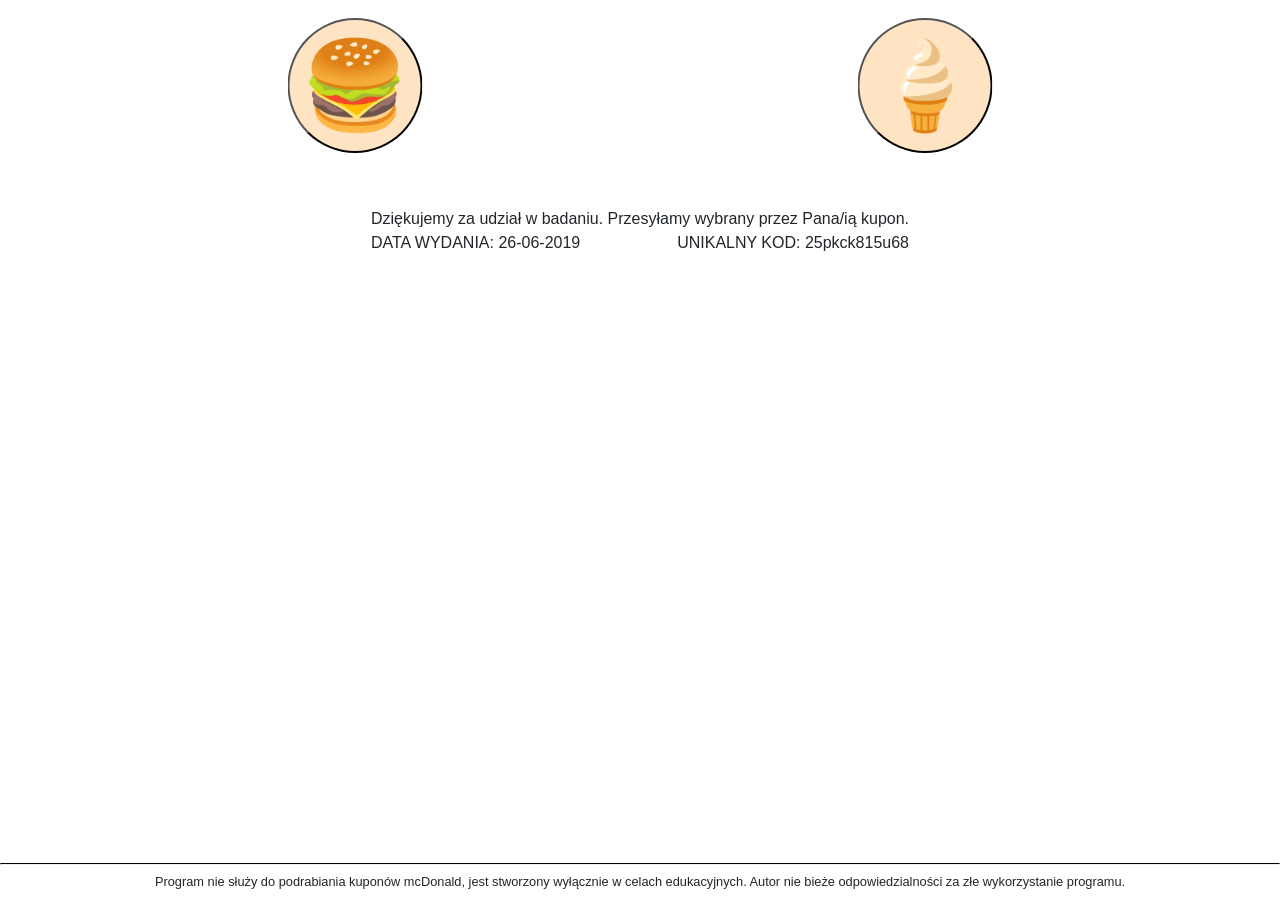
==== index.html @ f31fc30d "index rename" ====
<!DOCTYPE html>
<html lang="en">

<head>
    <meta charset="UTF-8">
    <title>Document</title>
    <!--vendor-->
    <link rel="stylesheet" href="https://stackpath.bootstrapcdn.com/bootstrap/4.3.1/css/bootstrap.min.css" integrity="sha384-ggOyR0iXCbMQv3Xipma34MD+dH/1fQ784/j6cY/iJTQUOhcWr7x9JvoRxT2MZw1T" crossorigin="anonymous">
    <script src="https://code.jquery.com/jquery-3.3.1.slim.min.js" integrity="sha384-q8i/X+965DzO0rT7abK41JStQIAqVgRVzpbzo5smXKp4YfRvH+8abtTE1Pi6jizo" crossorigin="anonymous"></script>
    <script src="https://cdnjs.cloudflare.com/ajax/libs/popper.js/1.14.7/umd/popper.min.js" integrity="sha384-UO2eT0CpHqdSJQ6hJty5KVphtPhzWj9WO1clHTMGa3JDZwrnQq4sF86dIHNDz0W1" crossorigin="anonymous"></script>
    <script src="https://stackpath.bootstrapcdn.com/bootstrap/4.3.1/js/bootstrap.min.js" integrity="sha384-JjSmVgyd0p3pXB1rRibZUAYoIIy6OrQ6VrjIEaFf/nJGzIxFDsf4x0xIM+B07jRM" crossorigin="anonymous"></script>
    <!--end-->
    <link rel="stylesheet" href="css/style.css">
</head>
<div class="container">
    <div class="row">
        <div class="col"><button class="ham" onclick="start('burger')">🍔 </button></div>
        <div class="col"><button class="ice" onclick="start('lody')">🍦 </button></div>
    </div>
</div>
<div class="container kupon">
    <div class="row">
        <div class="col-xs-12 app">
            <div class="xd">
                <span class="first">Dziękujemy za udział w badaniu. Przesyłamy wybrany przez Pana/ią kupon.</span><br>
            </div>
            <div class="xdd">
                <span>DATA WYDANIA: 26-06-2019</span>
                <span style="float: right;">UNIKALNY KOD: <span id="wygenerowanykod"></span></span>
            </div>
            <img id="obraz" src="" class="img img-responsive" onclick="gen()">
        </div>
    </div>
</div>



<div class="disclaimer">
    <hr>
    Program nie służy do podrabiania kuponów mcDonald, jest stworzony wyłącznie w celach edukacyjnych. Autor nie bieże odpowiedzialności za złe wykorzystanie programu.</div>

<body>
    <script src="js/script.js"></script>
</body>

</html>
---- css/style.css ----
*{
    box-sizing: border-box;
    padding: 0;
    margin: 0;
}
.ham,.ice{
    text-align: center;
    margin-top: 2vh;
    margin-left: 50%;
    transform: translateX(-50%);
    font-size: 5.4rem;
    height: 15vh;
    width: 15vh;
    border-radius: 50%;
    border-color: black;
    background-color: bisque;
}
.kupon{
    margin-top: 6vh;
}
.app{
     margin-left: 50%;
    transform: translateX(-50%);
}
hr{
  display: block;
  margin-top: 4vh;
  margin-bottom: 0.5em;
  margin-left: auto;
  margin-right: auto;
  border-style: inset;
  border-width: 1px;
    background-color: black;
} 
.disclaimer{
    width: 100vw;
    position: absolute;
    bottom: 1vh;
    text-align: center;
    font-size: 0.8rem;

}
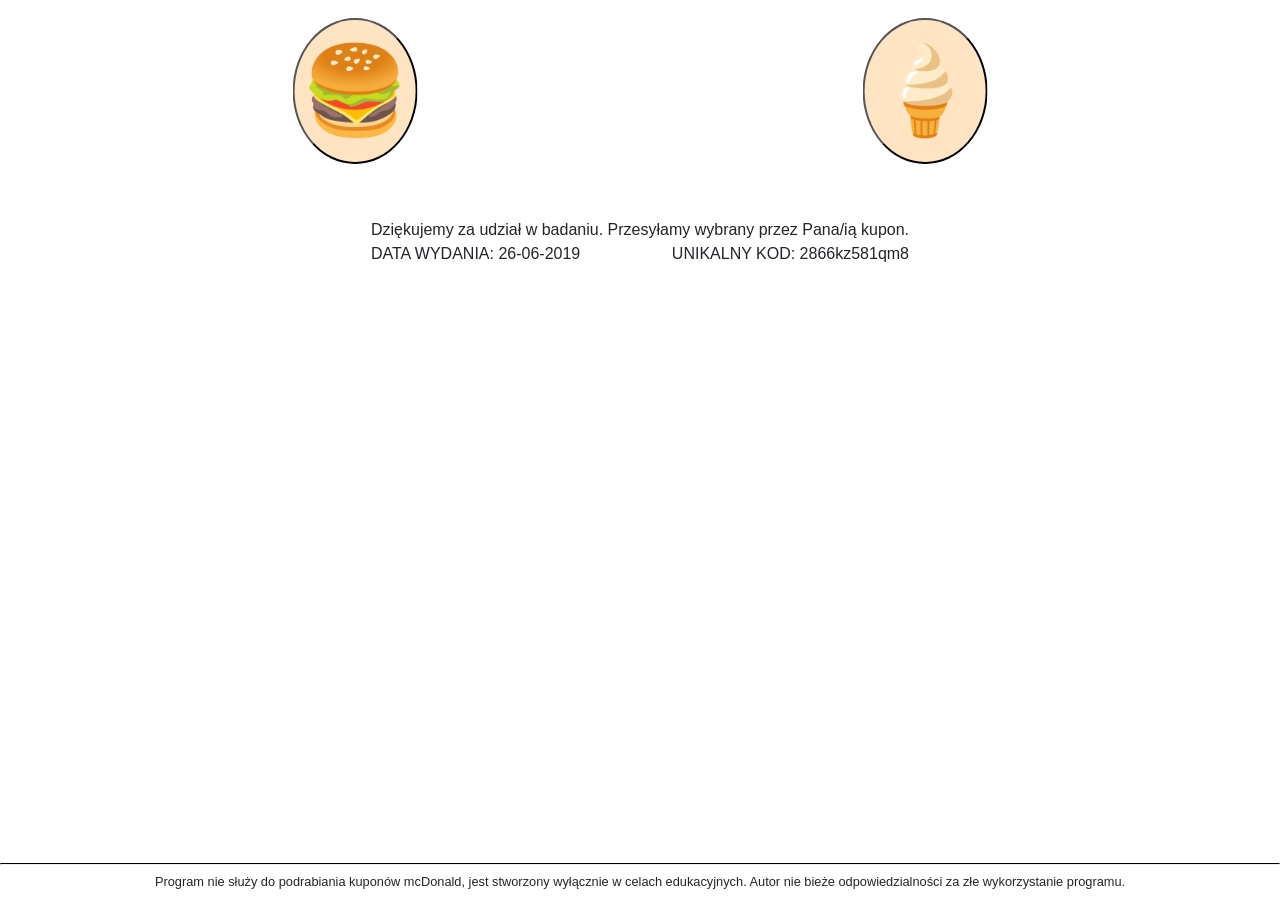
==== commit 0a907215: "dodanie title" ====
--- a/index.html
+++ b/index.html
@@ -3,7 +3,7 @@
 
 <head>
     <meta charset="UTF-8">
-    <title>Document</title>
+    <title>Mc Kupony!</title>
     <!--vendor-->
     <link rel="stylesheet" href="https://stackpath.bootstrapcdn.com/bootstrap/4.3.1/css/bootstrap.min.css" integrity="sha384-ggOyR0iXCbMQv3Xipma34MD+dH/1fQ784/j6cY/iJTQUOhcWr7x9JvoRxT2MZw1T" crossorigin="anonymous">
     <script src="https://code.jquery.com/jquery-3.3.1.slim.min.js" integrity="sha384-q8i/X+965DzO0rT7abK41JStQIAqVgRVzpbzo5smXKp4YfRvH+8abtTE1Pi6jizo" crossorigin="anonymous"></script>
@@ -11,6 +11,7 @@
     <script src="https://stackpath.bootstrapcdn.com/bootstrap/4.3.1/js/bootstrap.min.js" integrity="sha384-JjSmVgyd0p3pXB1rRibZUAYoIIy6OrQ6VrjIEaFf/nJGzIxFDsf4x0xIM+B07jRM" crossorigin="anonymous"></script>
     <!--end-->
     <link rel="stylesheet" href="css/style.css">
+    
 </head>
 <div class="container">
     <div class="row">
--- a/css/style.css
+++ b/css/style.css
@@ -9,8 +9,7 @@
     margin-left: 50%;
     transform: translateX(-50%);
     font-size: 5.4rem;
-    height: 15vh;
-    width: 15vh;
+    padding: 0.5vw;
     border-radius: 50%;
     border-color: black;
     background-color: bisque;
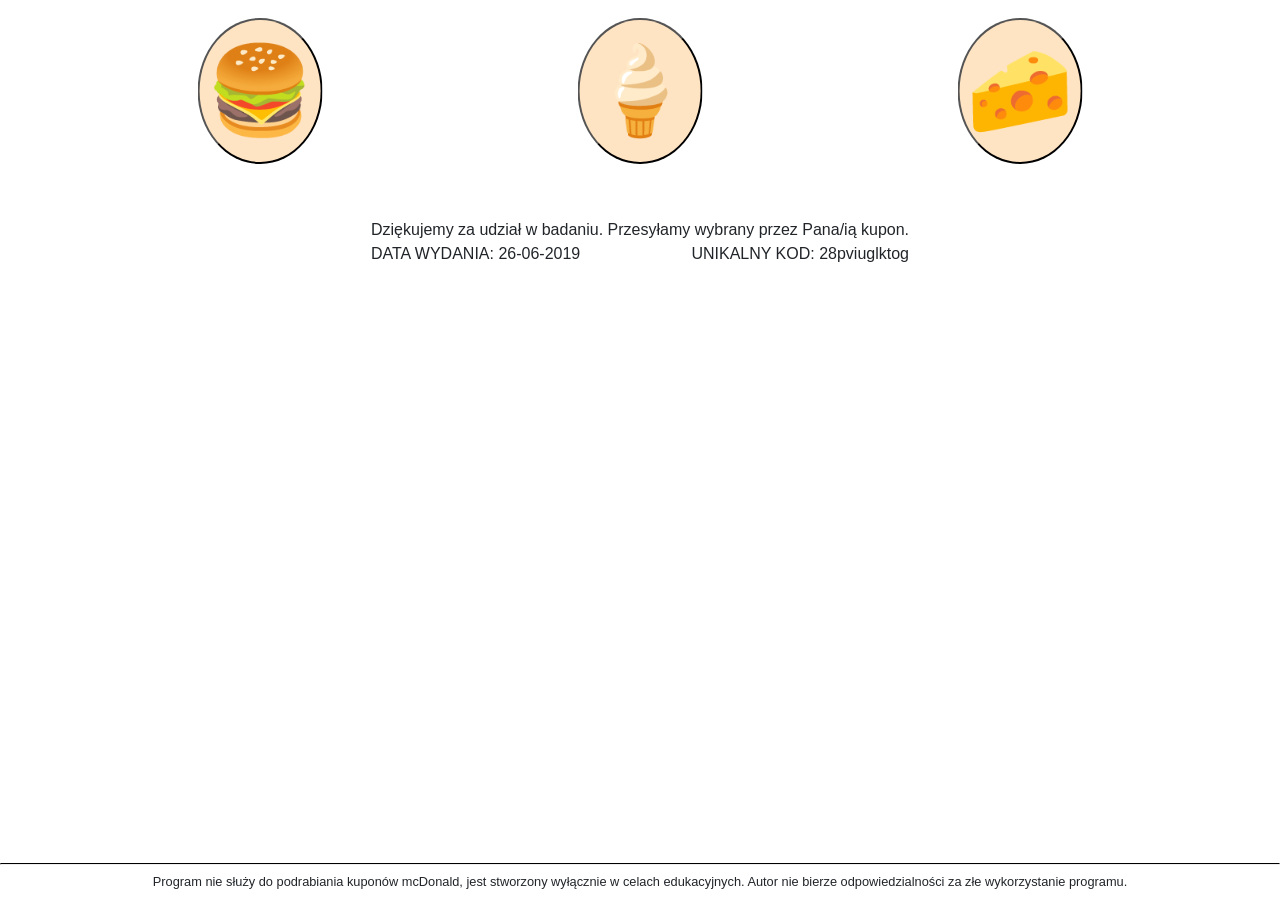
==== commit 711c8c38: "chees" ====
--- a/index.html
+++ b/index.html
@@ -15,8 +15,9 @@
 </head>
 <div class="container">
     <div class="row">
-        <div class="col"><button class="ham" onclick="start('burger')">🍔 </button></div>
-        <div class="col"><button class="ice" onclick="start('lody')">🍦 </button></div>
+        <div class="col"><button class="ham" onclick="start('burger')"text-center>🍔 </button></div>
+        <div class="col"><button class="ice" onclick="start('lody')" text-center>🍦 </button></div>
+        <div class="col"><button class="chees" onclick="start('chees')" text-center>🧀</button></div>
     </div>
 </div>
 <div class="container kupon">
@@ -38,7 +39,7 @@
 
 <div class="disclaimer">
     <hr>
-    Program nie służy do podrabiania kuponów mcDonald, jest stworzony wyłącznie w celach edukacyjnych. Autor nie bieże odpowiedzialności za złe wykorzystanie programu.</div>
+    Program nie służy do podrabiania kuponów mcDonald, jest stworzony wyłącznie w celach edukacyjnych. Autor nie bierze odpowiedzialności za złe wykorzystanie programu.</div>
 
 <body>
     <script src="js/script.js"></script>
--- a/css/style.css
+++ b/css/style.css
@@ -3,8 +3,8 @@
     padding: 0;
     margin: 0;
 }
-.ham,.ice{
-    text-align: center;
+.ham,.ice,.chees{
+    
     margin-top: 2vh;
     margin-left: 50%;
     transform: translateX(-50%);
@@ -13,6 +13,10 @@
     border-radius: 50%;
     border-color: black;
     background-color: bisque;
+}
+.chees{
+    text-align:center;
+    
 }
 .kupon{
     margin-top: 6vh;
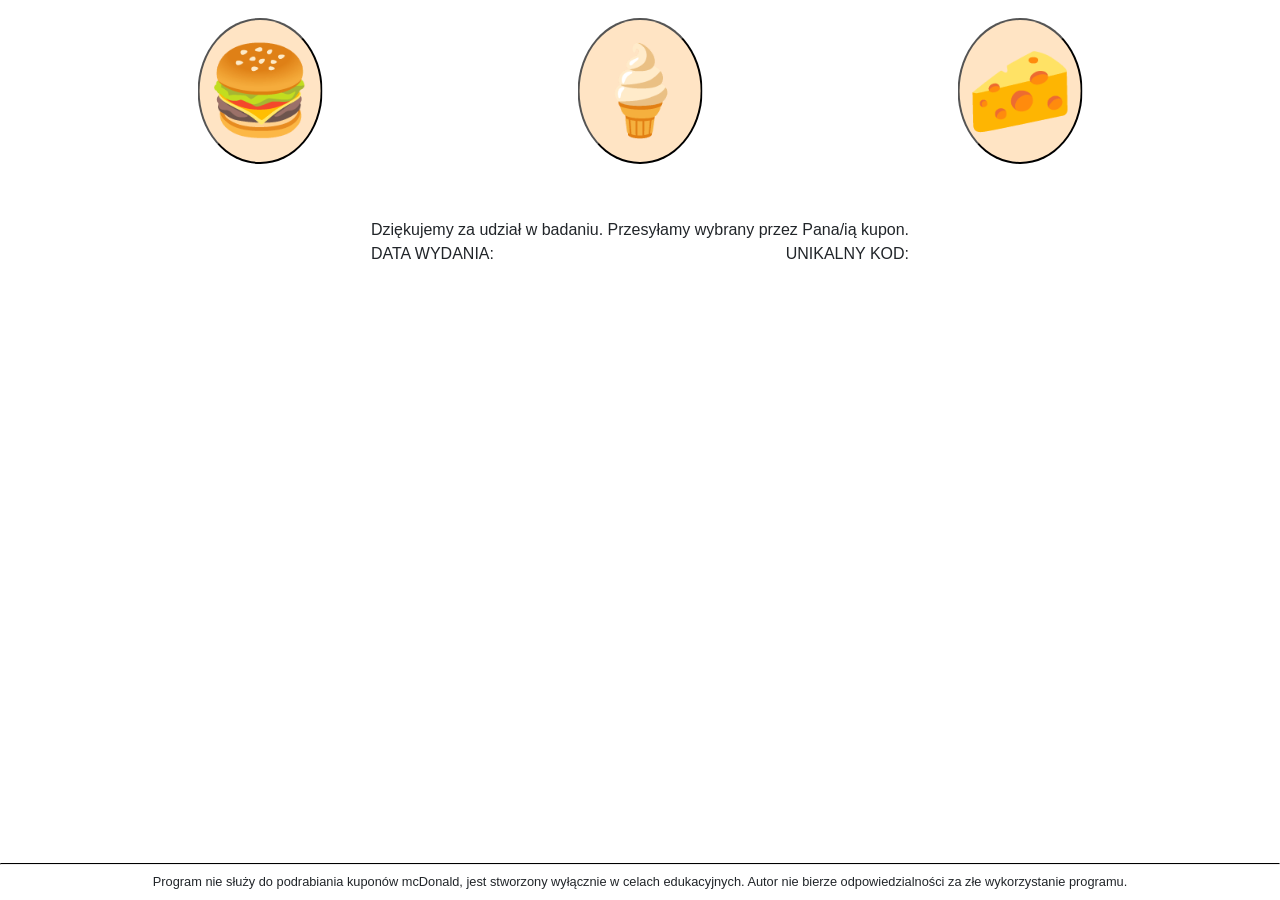
==== commit 23906bcd: "data fix" ====
--- a/index.html
+++ b/index.html
@@ -27,7 +27,7 @@
                 <span class="first">Dziękujemy za udział w badaniu. Przesyłamy wybrany przez Pana/ią kupon.</span><br>
             </div>
             <div class="xdd">
-                <span>DATA WYDANIA: 26-06-2019</span>
+                <span id="data">DATA WYDANIA: </span>
                 <span style="float: right;">UNIKALNY KOD: <span id="wygenerowanykod"></span></span>
             </div>
             <img id="obraz" src="" class="img img-responsive" onclick="gen()">
